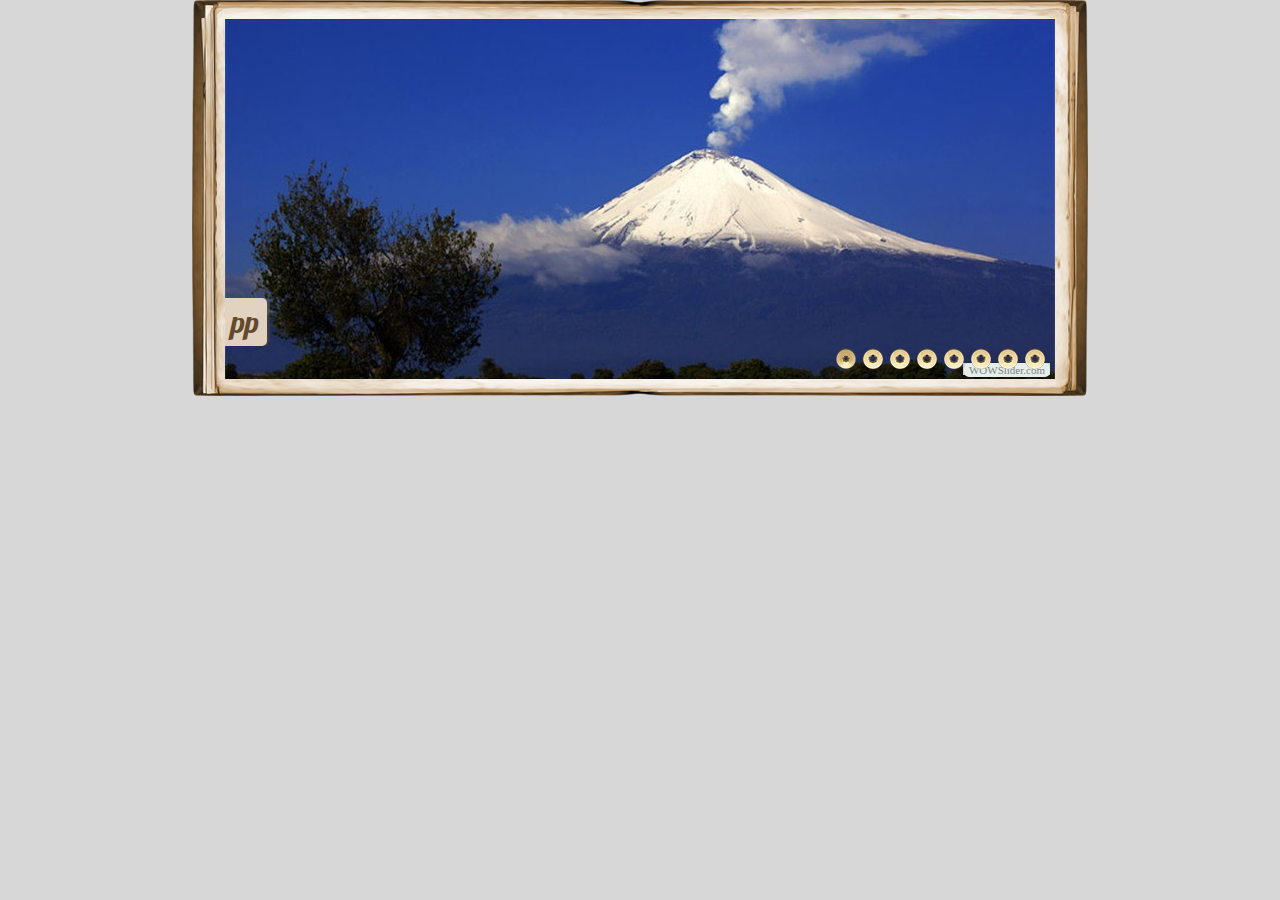
==== visor/indexwow.html @ 695a0e87 "subida1" ====
<!DOCTYPE html PUBLIC "-//W3C//DTD XHTML 1.0 Strict//EN"
	"http://www.w3.org/TR/xhtml1/DTD/xhtml1-strict.dtd">
<html xmlns="http://www.w3.org/1999/xhtml">
<head>
	<title>WOWSlider generated by WOWSlider.com</title>
	<meta http-equiv="content-type" content="text/html; charset=utf-8" />
	<meta name="keywords" content="WOW Slider, Web Page Slideshow, Java Slideshow Script" />
	<meta name="description" content="WOWSlider created with WOW Slider, a free wizard program that helps you easily generate beautiful web slideshow" />
	<!-- Start WOWSlider.com HEAD section -->
	<link rel="stylesheet" type="text/css" href="engine1/style.css" />
	<script type="text/javascript" src="engine1/jquery.js"></script>
	<!-- End WOWSlider.com HEAD section -->
</head>
<body style="background-color:#d7d7d7">
	<!-- Start WOWSlider.com BODY section -->
	<div id="wowslider-container1">
	<div class="ws_images"><ul>
<li><img src="data1/images/pp.jpg" alt="pp" title="pp" id="wows1_0"/></li>
<li><img src="data1/images/popocatc3a9petldesdepueblavc3adctormgonzc3a1lez.jpg" alt="popocatc3a9petl-desde-puebla-vc3adctor-m-gonzc3a1lez" title="popocatc3a9petl-desde-puebla-vc3adctor-m-gonzc3a1lez" id="wows1_1"/></li>
<li><img src="data1/images/popocatepetl_rutas_hg.jpg" alt="popocatepetl_rutas_hg" title="popocatepetl_rutas_hg" id="wows1_2"/></li>
<li><img src="data1/images/popocatepetl1.jpg" alt="Popocatepetl1" title="Popocatepetl1" id="wows1_3"/></li>
<li><img src="data1/images/201310121.jpg" alt="20131012-1" title="20131012-1" id="wows1_4"/></li>
<li><img src="data1/images/popocatepetl_8.jpg" alt="popocatepetl_8" title="popocatepetl_8" id="wows1_5"/></li>
<li><img src="data1/images/popocatepetlcrop.jpg" alt="Popocatepetl-Crop" title="Popocatepetl-Crop" id="wows1_6"/></li>
<li><img src="data1/images/150406153720_volcano_624x351_afp.jpg" alt="150406153720_volcano_624x351_afp" title="150406153720_volcano_624x351_afp" id="wows1_7"/></li>
</ul></div>
<div class="ws_bullets"><div>
<a href="#" title="pp"><img src="data1/tooltips/pp.jpg" alt="pp"/>1</a>
<a href="#" title="popocatc3a9petl-desde-puebla-vc3adctor-m-gonzc3a1lez"><img src="data1/tooltips/popocatc3a9petldesdepueblavc3adctormgonzc3a1lez.jpg" alt="popocatc3a9petl-desde-puebla-vc3adctor-m-gonzc3a1lez"/>2</a>
<a href="#" title="popocatepetl_rutas_hg"><img src="data1/tooltips/popocatepetl_rutas_hg.jpg" alt="popocatepetl_rutas_hg"/>3</a>
<a href="#" title="Popocatepetl1"><img src="data1/tooltips/popocatepetl1.jpg" alt="Popocatepetl1"/>4</a>
<a href="#" title="20131012-1"><img src="data1/tooltips/201310121.jpg" alt="20131012-1"/>5</a>
<a href="#" title="popocatepetl_8"><img src="data1/tooltips/popocatepetl_8.jpg" alt="popocatepetl_8"/>6</a>
<a href="#" title="Popocatepetl-Crop"><img src="data1/tooltips/popocatepetlcrop.jpg" alt="Popocatepetl-Crop"/>7</a>
<a href="#" title="150406153720_volcano_624x351_afp"><img src="data1/tooltips/150406153720_volcano_624x351_afp.jpg" alt="150406153720_volcano_624x351_afp"/>8</a>
</div></div>
<span class="wsl"><a href="http://wowslider.com">Webpage Slideshow</a> by WOWSlider.com v4.8</span>
	<div class="ws_shadow"></div>
	</div>
	<script type="text/javascript" src="engine1/wowslider.js"></script>
	<script type="text/javascript" src="engine1/script.js"></script>
	<!-- End WOWSlider.com BODY section -->
</body>
</html>
---- visor/engine1/style.css ----
/*
 *	generated by WOW Slider 4.8
 *	template Book
 */
@import url(http://fonts.googleapis.com/css?family=Lobster&subset=latin,latin-ext,cyrillic);
#wowslider-container1 { 
	zoom: 1; 
	position: relative; 
	max-width:830px;
	margin:19px auto 17px;
	z-index:90;
	border:none;
	text-align:left; /* reset align=center */
}
* html #wowslider-container1{ width:830px }
#wowslider-container1 .ws_images ul{
	position:relative;
	width: 10000%; 
	height:auto;
	left:0;
	list-style:none;
	margin:0;
	padding:0;
	border-spacing:0;
	overflow: visible;
	/*table-layout:fixed;*/
}
#wowslider-container1 .ws_images ul li{
	width:1%;
	line-height:0; /*opera*/
	float:left;
	font-size:0;
	padding:0 0 0 0 !important;
	margin:0 0 0 0 !important;
}

#wowslider-container1 .ws_images{
	position: relative;
	left:0;
	top:0;
	width:100%;
	height:100%;
	overflow:hidden;
}
#wowslider-container1 .ws_images a{
	width:100%;
	display:block;
	color:transparent;
}
#wowslider-container1 img{
	max-width: none !important;
}
#wowslider-container1 .ws_images img{
	width:100%;
	border:none 0;
	max-width: none;
	padding:0;
}
#wowslider-container1 a{ 
	text-decoration: none; 
	outline: none; 
	border: none; 
}

#wowslider-container1  .ws_bullets { 
	font-size: 0px; 
	float: left;
	position:absolute;
	z-index:70;
}
#wowslider-container1  .ws_bullets div{
	position:relative;
	float:left;
}
#wowslider-container1  .wsl{
	display:none;
}
#wowslider-container1 sound, 
#wowslider-container1 object{
	position:absolute;
}


#wowslider-container1  .ws_bullets { 
	padding: 5px; 
}
#wowslider-container1 .ws_bullets a { 
	width:20px;
	height:21px;
	background: url(./bullet.png) left top;
	float: left; 
	text-indent: -4000px; 
	position:relative;
	margin-left:7px;
	color:transparent;
}

#wowslider-container1 .ws_bullets a.ws_selbull, #wowslider-container1 .ws_bullets a:hover{
	background-position: 0 100%;
}
#wowslider-container1 a.ws_next, #wowslider-container1 a.ws_prev {
	position:absolute;
	display:none;
	top:50%;
	margin-top:-20px;
	z-index:60;
	height: 39px;
	width: 70px;
	background-image: url(./arrows.png);
}
#wowslider-container1 a.ws_next{
	background-position: 100% 0;
	right:5px;
}
#wowslider-container1 a.ws_prev {
	left:5px;
	background-position: 0 0; 
}

* html #wowslider-container1 a.ws_next,* html #wowslider-container1 a.ws_prev{display:block}
#wowslider-container1:hover a.ws_next, #wowslider-container1:hover a.ws_prev {display:block}

/*playpause*/
#wowslider-container1 .ws_playpause {
	display:none;
    width: 58px;
    height: 58px;
    position: absolute;
    top: 50%;
    left: 50%;
    margin-left: -19px;
    margin-top: -29px;
    z-index: 59;
}

#wowslider-container1:hover .ws_playpause {
	display:block;
}

#wowslider-container1 .ws_pause {
    background-image: url(./pause.png);
}

#wowslider-container1 .ws_play {
    background-image: url(./play.png);
}
/* bottom right */
#wowslider-container1  .ws_bullets {
    bottom: 5px;
	right:5px;
}

#wowslider-container1 .ws-title{
	position:absolute;
	display:block;
	bottom: 33px;
	left: 0px;
	z-index: 50;
	margin-right: 15px; 
	padding:8px;
	color:#664b2b;
	background:#e7d7c3;
	font-family:'Lobster', Comic Sans MS, cursive;
	font-size: 30px;
	line-height: 32px;
	border-radius:0px 5px 5px 0px;
	-moz-border-radius:0px 5px 5px 0px;
	-webkit-border-radius:0px 5px 5px 0px;
	box-shadow: 2px 0px 3px rgba(114, 82, 45, 0.6);
    -moz-box-shadow: 2px 0px 3px rgba(114, 82, 45, 0.6);	
	-webkit-box-shadow: 2px 0px 3px rgba(114, 82, 45, 0.6);	
}
#wowslider-container1 .ws-title div{
	font-family:"Palatino Linotype","Book Antiqua",Palatino,serif;
	color:#473520;
    font-size: 20px;
	line-height: 22px;
    margin-top: 6px;
}
#wowslider-container1 .ws_images ul{
	animation: wsBasic 32s infinite;
	-moz-animation: wsBasic 32s infinite;
	-webkit-animation: wsBasic 32s infinite;
}
@keyframes wsBasic{0%{left:-0%} 6.25%{left:-0%} 12.5%{left:-100%} 18.75%{left:-100%} 25%{left:-200%} 31.25%{left:-200%} 37.5%{left:-300%} 43.75%{left:-300%} 50%{left:-400%} 56.25%{left:-400%} 62.5%{left:-500%} 68.75%{left:-500%} 75%{left:-600%} 81.25%{left:-600%} 87.5%{left:-700%} 93.75%{left:-700%} }
@-moz-keyframes wsBasic{0%{left:-0%} 6.25%{left:-0%} 12.5%{left:-100%} 18.75%{left:-100%} 25%{left:-200%} 31.25%{left:-200%} 37.5%{left:-300%} 43.75%{left:-300%} 50%{left:-400%} 56.25%{left:-400%} 62.5%{left:-500%} 68.75%{left:-500%} 75%{left:-600%} 81.25%{left:-600%} 87.5%{left:-700%} 93.75%{left:-700%} }
@-webkit-keyframes wsBasic{0%{left:-0%} 6.25%{left:-0%} 12.5%{left:-100%} 18.75%{left:-100%} 25%{left:-200%} 31.25%{left:-200%} 37.5%{left:-300%} 43.75%{left:-300%} 50%{left:-400%} 56.25%{left:-400%} 62.5%{left:-500%} 68.75%{left:-500%} 75%{left:-600%} 81.25%{left:-600%} 87.5%{left:-700%} 93.75%{left:-700%} }

#wowslider-container1  .ws_shadow{
	background-image: url(./bg.png);
	background-repeat: no-repeat;
	background-size:100%;
	position:absolute;
	z-index: -1;
	left:-3.98%;
	top:-5.28%;
	width:107.95%;
	height:110%;
}
* html #wowslider-container1 .ws_shadow{/*ie6*/
	background:none;
	filter:progid:DXImageTransform.Microsoft.AlphaImageLoader( src='engine1/bg.png', sizingMethod='scale');
}
*+html #wowslider-container1 .ws_shadow{/*ie7*/
	background:none;
	filter:progid:DXImageTransform.Microsoft.AlphaImageLoader( src='engine1/bg.png', sizingMethod='scale');
}
#wowslider-container1 .ws_bullets  a img{
	text-indent:0;
	display:block;
	bottom:20px;
	left:-55px;
	visibility:hidden;
	position:absolute;
	box-shadow: 0 1px 3px rgba(46, 15, 0, 0.4);
    -moz-box-shadow: 0 1px 3px rgba(46, 15, 0, 0.4);	
	-webkit-box-shadow:0 1px 3px rgba(46, 15, 0, 0.4);
    border: 3px solid #edd8a3;
	border-radius:5px;
	-moz-border-radius:5px;
	-webkit-border-radius:5px;
	max-width:none;
}
#wowslider-container1 .ws_bullets a:hover img{
	visibility:visible;
}

#wowslider-container1 .ws_bulframe div div{
	height:48px;
	overflow:visible;
	position:relative;
}
#wowslider-container1 .ws_bulframe div {
	left:0;
	overflow:hidden;
	position:relative;
	width:110px;
	background-color:#edd8a3;
}
#wowslider-container1  .ws_bullets .ws_bulframe{
	display:none;
	bottom:24px;
	overflow:visible;
	position:absolute;
	cursor:pointer;
	box-shadow: 0 1px 3px rgba(46, 15, 0, 0.4);
    -moz-box-shadow: 0 1px 3px rgba(46, 15, 0, 0.4);	
	-webkit-box-shadow:0 1px 3px rgba(46, 15, 0, 0.4);
    border: 3px solid #edd8a3;
	border-radius:5px;
	-moz-border-radius:5px;
	-webkit-border-radius:5px;
}
#wowslider-container1 .ws_bulframe span{
	display:block;
	position:absolute;
	bottom:-8px;
	margin-left:-1px;
	left:55px;
	background:url(./triangle.png);
	width:15px;
	height:6px;
}
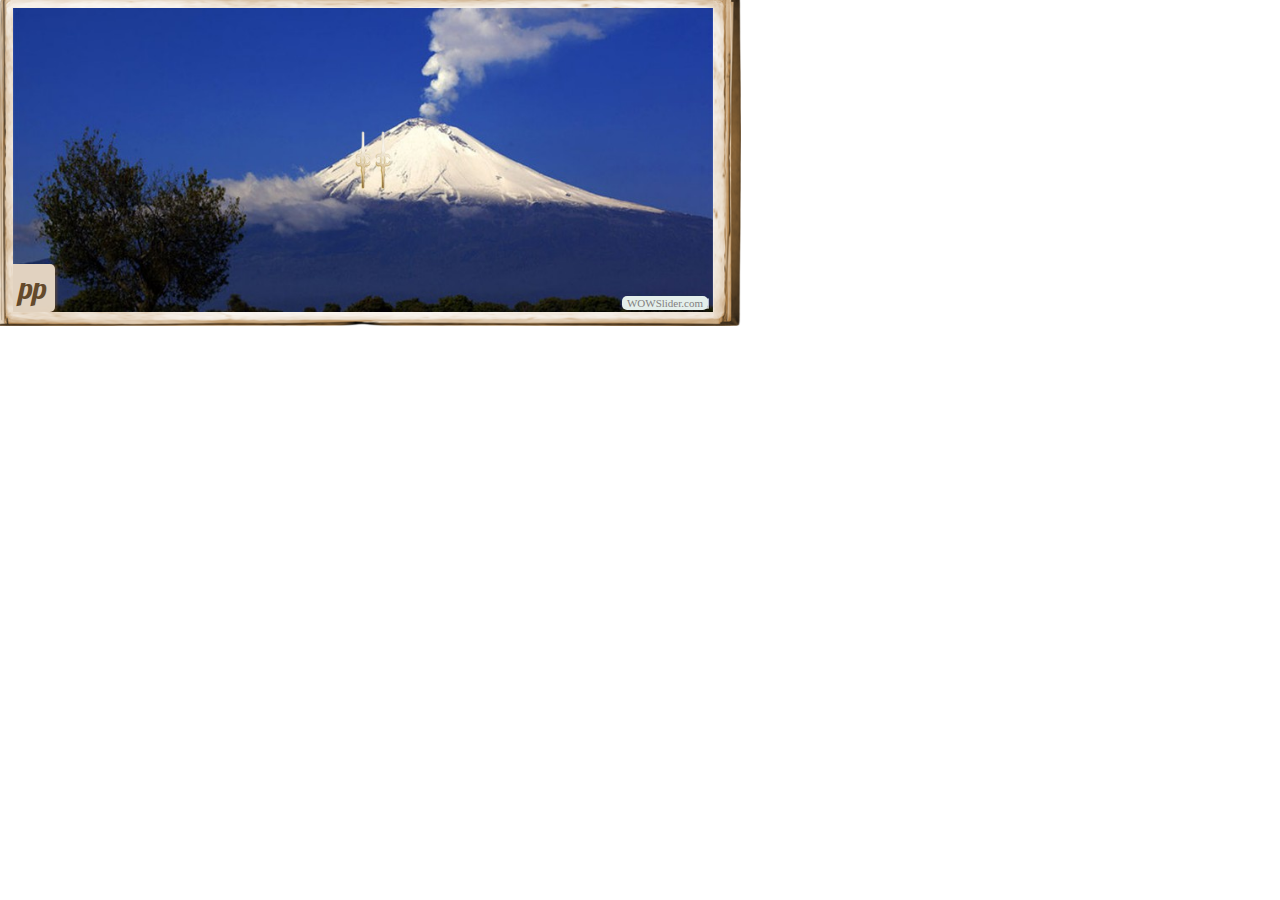
==== commit 2399cb50: "subida6" ====
--- a/visor/indexwow.html
+++ b/visor/indexwow.html
@@ -11,7 +11,7 @@
 	<script type="text/javascript" src="engine1/jquery.js"></script>
 	<!-- End WOWSlider.com HEAD section -->
 </head>
-<body style="background-color:#d7d7d7">
+<body style="background-color:transparent">
 	<!-- Start WOWSlider.com BODY section -->
 	<div id="wowslider-container1">
 	<div class="ws_images"><ul>
--- a/visor/engine1/style.css
+++ b/visor/engine1/style.css
@@ -6,23 +6,22 @@
 #wowslider-container1 { 
 	zoom: 1; 
 	position: relative; 
-	max-width:830px;
-	margin:19px auto 17px;
-	z-index:90;
+	max-width:700px;
+	margin:5px 5px 0px 5px;
+	z-index:0;
 	border:none;
 	text-align:left; /* reset align=center */
 }
 * html #wowslider-container1{ width:830px }
 #wowslider-container1 .ws_images ul{
 	position:relative;
-	width: 10000%; 
-	height:auto;
+	width: 10000%;
 	left:0;
 	list-style:none;
 	margin:0;
 	padding:0;
 	border-spacing:0;
-	overflow: visible;
+	overflow: hidden;
 	/*table-layout:fixed;*/
 }
 #wowslider-container1 .ws_images ul li{
@@ -86,7 +85,7 @@
 }
 #wowslider-container1 .ws_bullets a { 
 	width:20px;
-	height:21px;
+	height:auto;
 	background: url(./bullet.png) left top;
 	float: left; 
 	text-indent: -4000px; 
@@ -104,7 +103,7 @@
 	top:50%;
 	margin-top:-20px;
 	z-index:60;
-	height: 39px;
+	height: auto;
 	width: 70px;
 	background-image: url(./arrows.png);
 }
@@ -153,7 +152,7 @@
 #wowslider-container1 .ws-title{
 	position:absolute;
 	display:block;
-	bottom: 33px;
+	bottom: 0px;
 	left: 0px;
 	z-index: 50;
 	margin-right: 15px; 
@@ -172,7 +171,7 @@
 }
 #wowslider-container1 .ws-title div{
 	font-family:"Palatino Linotype","Book Antiqua",Palatino,serif;
-	color:#473520;
+	color: #473520;
     font-size: 20px;
 	line-height: 22px;
     margin-top: 6px;
